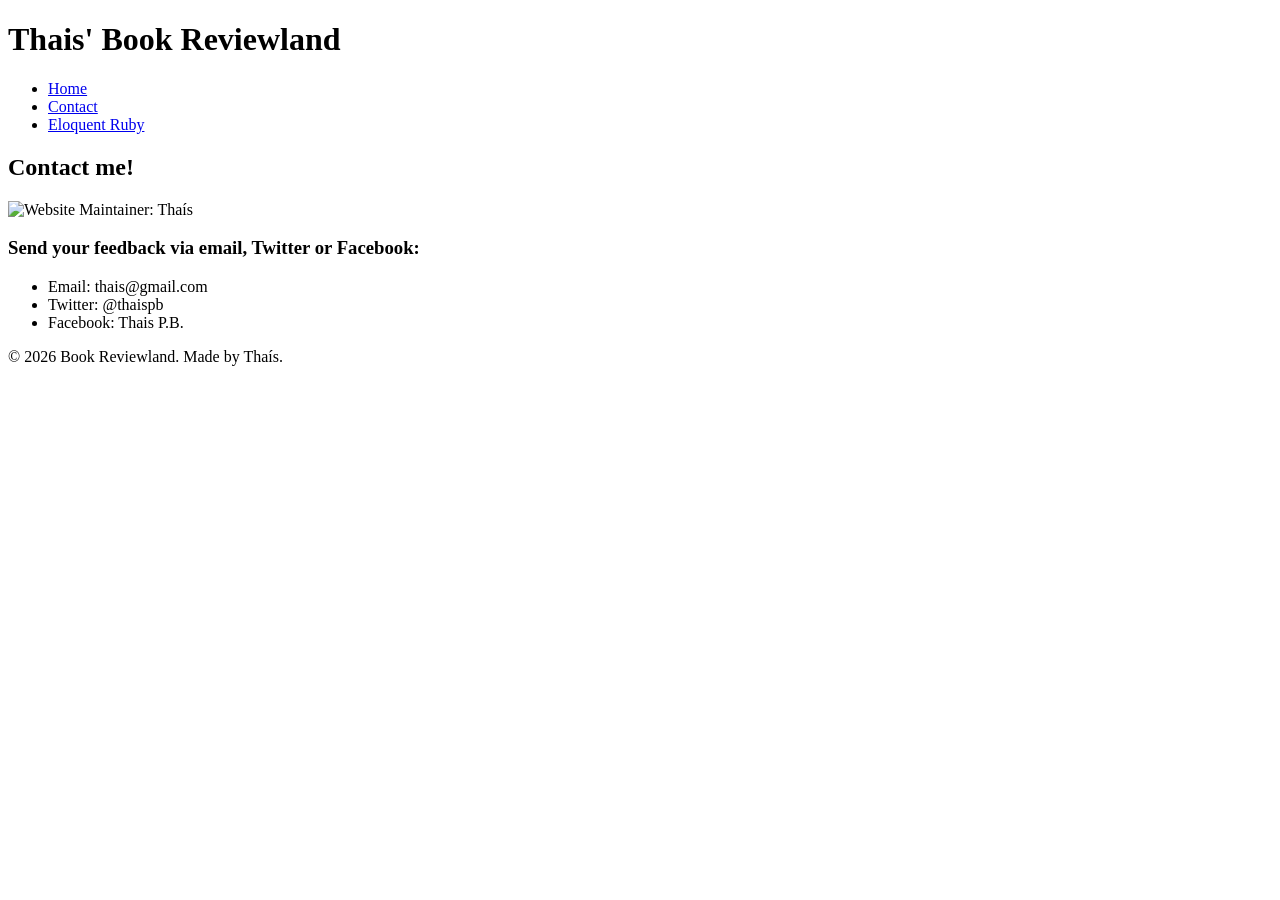
==== pages/contact.html @ c2502268 "Complete Wave 1 - Creating Semantic HTML" ====
<!DOCTYPE html>
<html lang="en">
<head>
    <meta charset="UTF-8">
    <meta name="viewport" content="width=device-width, initial-scale=1.0">
    <title>Thais' Book Reviewland</title>
</head>
<body>
    <header>
        <h1>Thais' Book Reviewland</h1>
        <nav>
            <ul>
                <li><a href="index.html">Home</a></li>
                <li><a href="pages/contact.html">Contact</a></li>
                <li><a href="pages/eloquent-ruby">Eloquent Ruby</a></li>
            </ul>
        </nav>
    </header>
    <main>
        <h2>Contact me!</h2>
        <img src="/images/site-maintainer.png" alt="Website Maintainer: Thaís">

        <h3>Send your feedback via email, Twitter or Facebook:</h3>

        <ul>
            <li>Email: thais@gmail.com</li>
            <li> Twitter: @thaispb</li>
            <li>Facebook: Thais P.B.</li>
        </ul>
    </main>
    <footer>
        <p>&copy; 2026 Book Reviewland. Made by Thaís.</p>
    </footer>
</body>
</html>
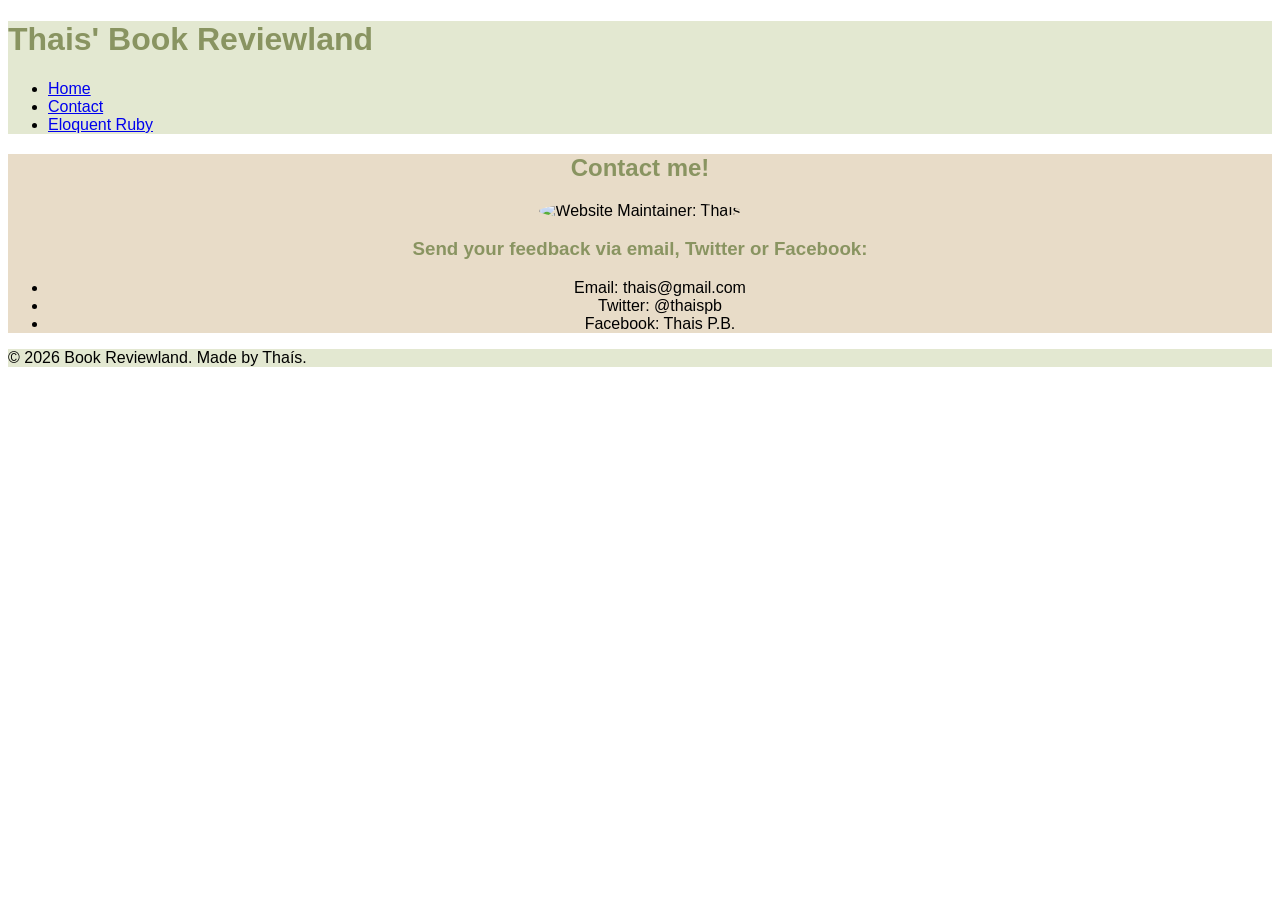
==== commit 788ee711: "Wave 2 - Adding CSS" ====
--- a/pages/contact.html
+++ b/pages/contact.html
@@ -4,6 +4,8 @@
     <meta charset="UTF-8">
     <meta name="viewport" content="width=device-width, initial-scale=1.0">
     <title>Thais' Book Reviewland</title>
+    <link rel="stylesheet" href="../css/style.css">
+    <link rel="stylesheet" href="../css/contact.css">
 </head>
 <body>
     <header>
@@ -18,7 +20,7 @@
     </header>
     <main>
         <h2>Contact me!</h2>
-        <img src="/images/site-maintainer.png" alt="Website Maintainer: Thaís">
+        <img src="/images/site-maintainer.png" alt="Website Maintainer: Thaís" class="maintainer-image">
 
         <h3>Send your feedback via email, Twitter or Facebook:</h3>
 
--- a/css/style.css
+++ b/css/style.css
@@ -0,0 +1,22 @@
+header, footer {
+    background-color: #E3E8D1;
+}
+
+main {
+    background-color: #E8DCC8;
+}
+
+body {
+    font-family: Hevetica, Arial;
+}
+
+.book-title {
+    font-style: italic;
+}
+
+h1, h2, h3, h4 {
+    color: #899461;
+}
+
+
+
--- a/css/contact.css
+++ b/css/contact.css
@@ -0,0 +1,7 @@
+main {
+    text-align: center;
+}
+
+.maintainer-image {
+    border-radius: 50%;
+}
